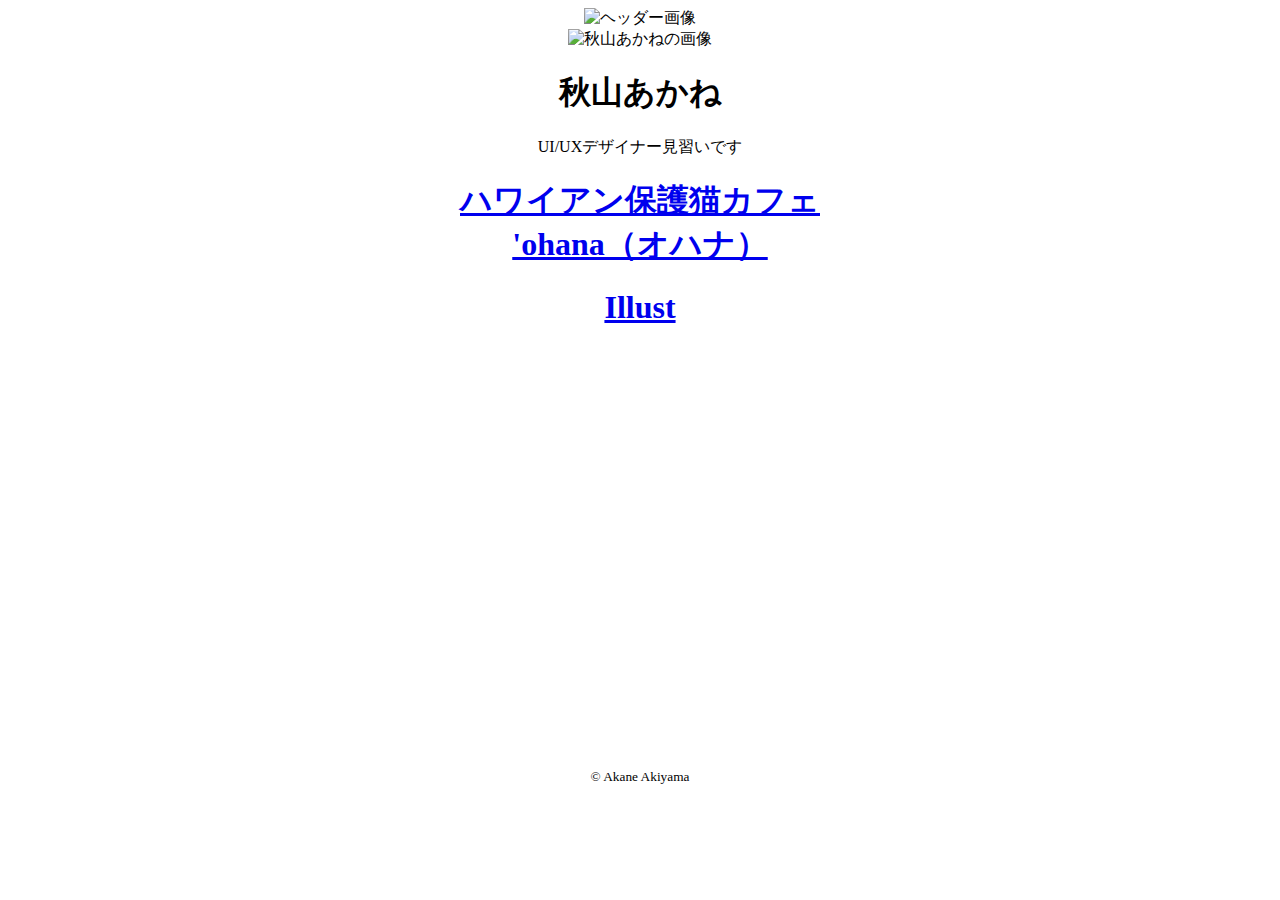
==== index.html @ e6659e0c "Create index.html" ====
<!DOCTYPE html>
<html lang="ja">
<head>
	<meta charset="utf-8">
	<title>秋山あかねのポートフォリオサイト |	トップページ</title>
	<link rel="icon" href="favicon.ico" />
	<link rel="stylesheet" href="css/reset.css">
 	<link rel="stylesheet" href="css/base.css">
	<meta name="description" content="秋山あかねのポートフォリオサイトです。">
</head>
<body align="center">
<!-- [FC2 Analyzer] //analyzer.fc2.com/  -->
<script language="javascript" src="//analyzer54.fc2.com/ana/processor.php?uid=2734614" type="text/javascript"></script>
<noscript><div align="right"><img src="//analyzer54.fc2.com/ana/icon.php?uid=2734614&ref=&href=&wid=0&hei=0&col=0" /></div></noscript>
<!-- [FC2 Analyzer]  -->
<header>
<!--         <div class="nav-wrap list-wrap nav-sample-4 pull-up">
          <ul class="nav-list">
            <li><a href="index.html" onclick="return false;">HOME</a></li>
            <li><a href="about.html" onclick="return false;">ABOUT</a></li>
            <li><a href="work.html" onclick="return false;">WORK</a></li>
            <li><a href="#" onclick="return false;">NEWS</a></li>
          </ul>
        </div>
 -->
		<img src="img/header.png" width="500" alt="ヘッダー画像" class="top_visual">
	</header>
<div class="container">
	<section>
		<img src="img/IMG_1168_x1.jpg" width="200" alt="秋山あかねの画像" class="my_visual">
		<h1>秋山あかね</h1>
		<p>UI/UXデザイナー見習いです</p>
	</section>
 	<section>
		<h1><a href="http://nekoohana.stars.ne.jp/">ハワイアン保護猫カフェ<br />'ohana（オハナ）</a></h1>
		<h1><a href="illust1.html">Illust</a></h1>
	</section>
<iframe src="https://www.facebook.com/plugins/page.php?href=https%3A%2F%2Fwww.facebook.com%2Fakane.akiyama.12&tabs=timeline&width=250&height=400&small_header=false&adapt_container_width=true&hide_cover=false&show_facepile=true&appId" width="250" height="400" style="border:none;overflow:hidden" scrolling="no" frameborder="0" allowTransparency="true" allow="encrypted-media"></iframe>

<!--	<section>
		<h1>作品2</h1>
	</section>
 -->
 </div>
 <footer>
<p><small>&#169; Akane Akiyama</small></p>
</footer>
</body>
</html>
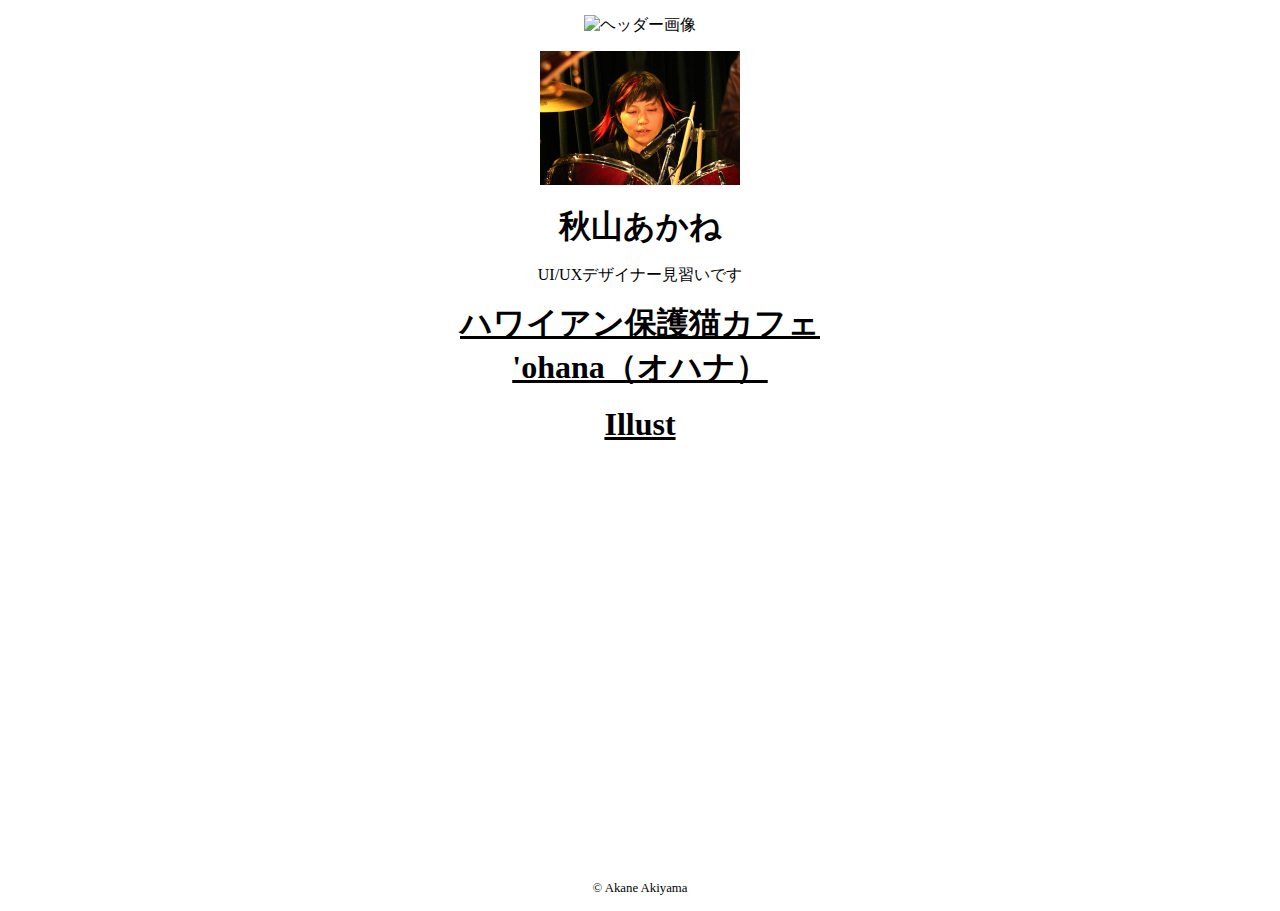
==== commit 32c7bb93: "Update index.html" ====
--- a/index.html
+++ b/index.html
@@ -27,7 +27,7 @@
 	</header>
 <div class="container">
 	<section>
-		<img src="img/IMG_1168_x1.jpg" width="200" alt="秋山あかねの画像" class="my_visual">
+		<img src="IMG_1168_x1.jpg" width="200" alt="秋山あかねの画像" class="my_visual">
 		<h1>秋山あかね</h1>
 		<p>UI/UXデザイナー見習いです</p>
 	</section>
--- a/css/base.css
+++ b/css/base.css
@@ -0,0 +1,127 @@
+/*!
+ * ress.css • v1.2.2
+ * MIT License
+ * github.com/filipelinhares/ress
+ */
+
+/* # =================================================================
+   # Global selectors
+   # ================================================================= */
+
+body{
+  padding:15px;
+  text-align: center;
+
+/*トップ画像*/
+/*background-image: url("../img/header.png");
+background-size:50%;
+background-repeat: no-repeat;
+background-attachment: fixed;
+background-position: top center;*/
+}
+
+/*.center{
+  vertical-align: center;
+}*/
+
+footer ul li{
+    list-style: none;
+}
+
+h1{
+margin: 0.5em;
+
+}
+.nav-list li{
+  display: inline-block;
+    list-style: none;
+}
+
+.container{
+margin:15px;
+/*position:absolute; top:50px; /*left:10px*/
+}
+
+.float {
+  margin: 0px 35%;
+    /*background-color: #FCF;*/
+    list-style: none;
+    width: 30%;
+    clear: both;
+}
+.float li {
+    /*background-color: #CFF;*/
+    float: left;
+    height: 40px;
+    width: 20%;
+    box-sizing: border-box;
+    display: table;
+}
+.float li a {
+    /*background-color: #0F0;*/
+    display: table-cell;
+    width: 70%;
+    height: 100%;
+    text-align: center;
+    vertical-align: middle;
+    text-decoration:none;
+}
+
+a {
+/*    text-decoration:none;
+    border-top: solid 2px #5989cf;
+    border-bottom: solid 2px #5989cf;
+        background: #cde4ff;
+*/  }
+
+a:link {color:#000000;} /*未訪問のリンクの色*/
+a:visited {color:#000000;} /*訪問済みのリンクの色*/
+a:hover {color:#ffffff; background:#0000cc;} /*カーソルが乗っているリンクの色*/
+a:active {color:#ffffff;} /*クリック中のリンクの色*/
+
+.float li a:hover {
+    background-color: #000;
+    border-top:
+
+}
+
+ul{height: 40px;
+}
+
+@media screen and (min-width: 0px) and (max-device-width: 320px) {
+...
+}
+@media screen and (min-width: 321px) and (max-device-width: 920px) {
+body{
+  font-size: 33px;
+}
+
+.top_visual{
+  width: 100%;
+  position: fixed;top:10px; left: 10px;
+}
+.my_visual{
+  width: 50%;
+}
+
+footer ul li img{
+  height: 40px;
+}
+
+header{
+  margin-top: 200px;
+/*position:absolute; top:50px; /*left:10px*/
+}
+
+.float {
+    padding-top: 200px;
+    list-style: none;
+    width: 100%;
+}
+
+
+}
+@media screen and (min-width: 911px)  {
+...
+}
+ 
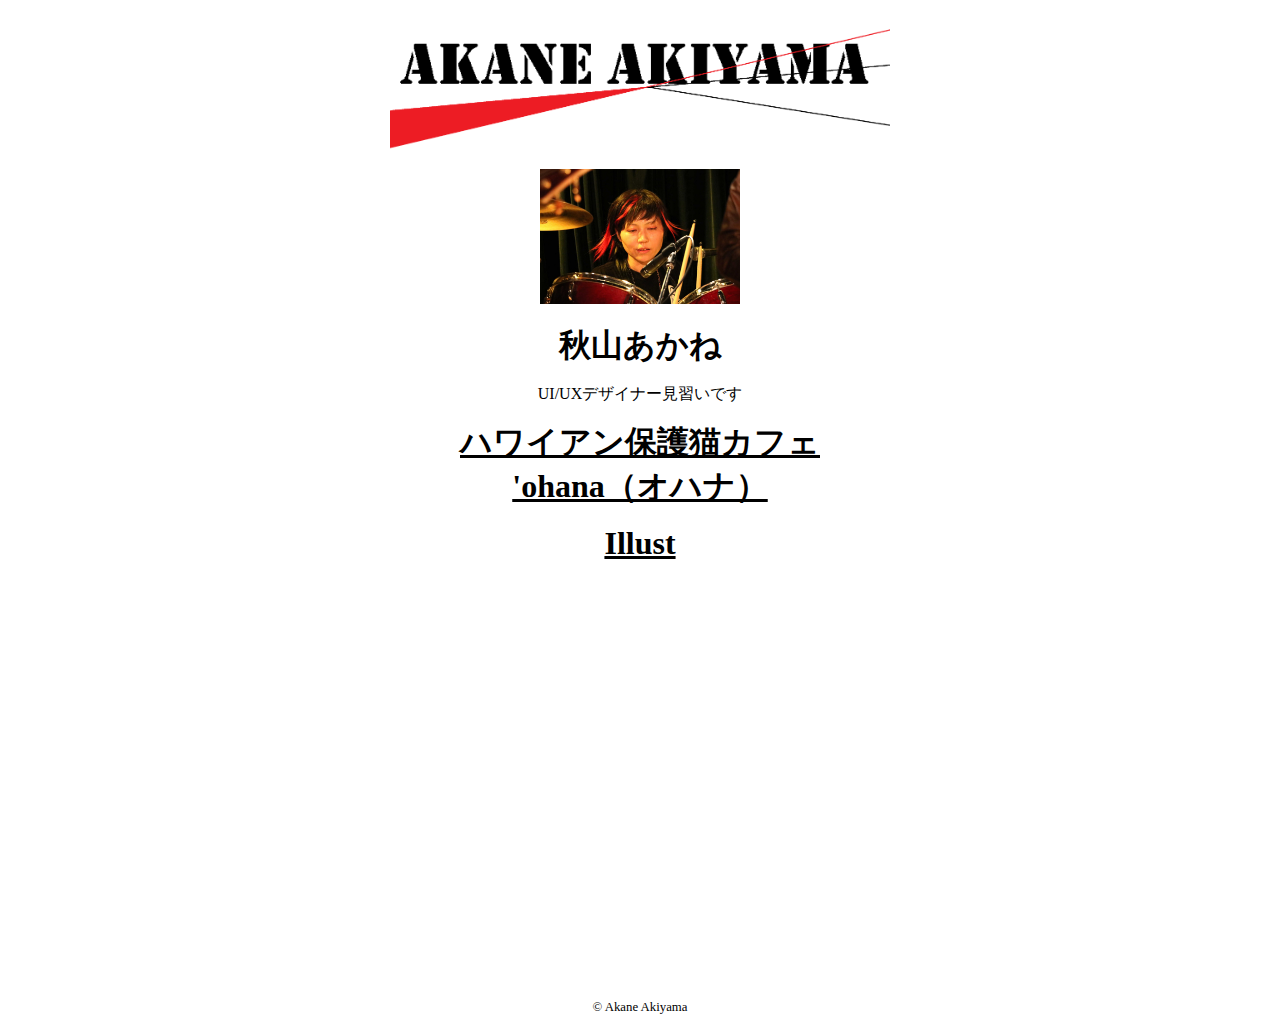
==== commit a1e75489: "Update index.html" ====
--- a/index.html
+++ b/index.html
@@ -23,7 +23,7 @@
           </ul>
         </div>
  -->
-		<img src="img/header.png" width="500" alt="ヘッダー画像" class="top_visual">
+		<img src="header.png" width="500" alt="ヘッダー画像" class="top_visual">
 	</header>
 <div class="container">
 	<section>
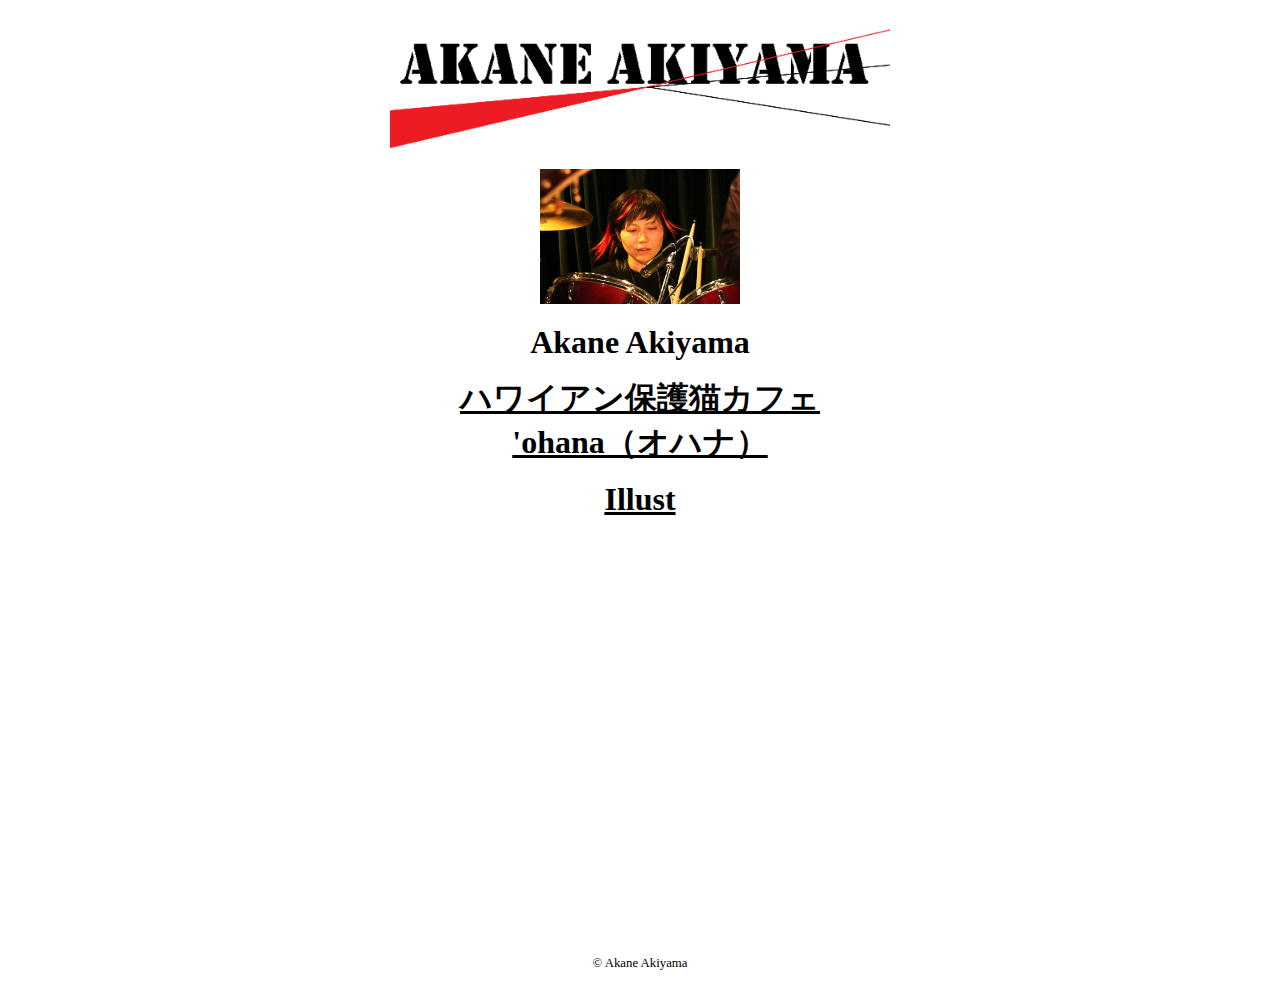
==== commit be5489c3: "Update index.html" ====
--- a/index.html
+++ b/index.html
@@ -27,9 +27,8 @@
 	</header>
 <div class="container">
 	<section>
-		<img src="IMG_1168_x1.jpg" width="200" alt="秋山あかねの画像" class="my_visual">
-		<h1>秋山あかね</h1>
-		<p>UI/UXデザイナー見習いです</p>
+		<img src="img/IMG_1168_x1.jpg" width="200" alt="秋山あかねの画像" class="my_visual">
+		<h1>Akane Akiyama</h1>
 	</section>
  	<section>
 		<h1><a href="http://nekoohana.stars.ne.jp/">ハワイアン保護猫カフェ<br />'ohana（オハナ）</a></h1>
